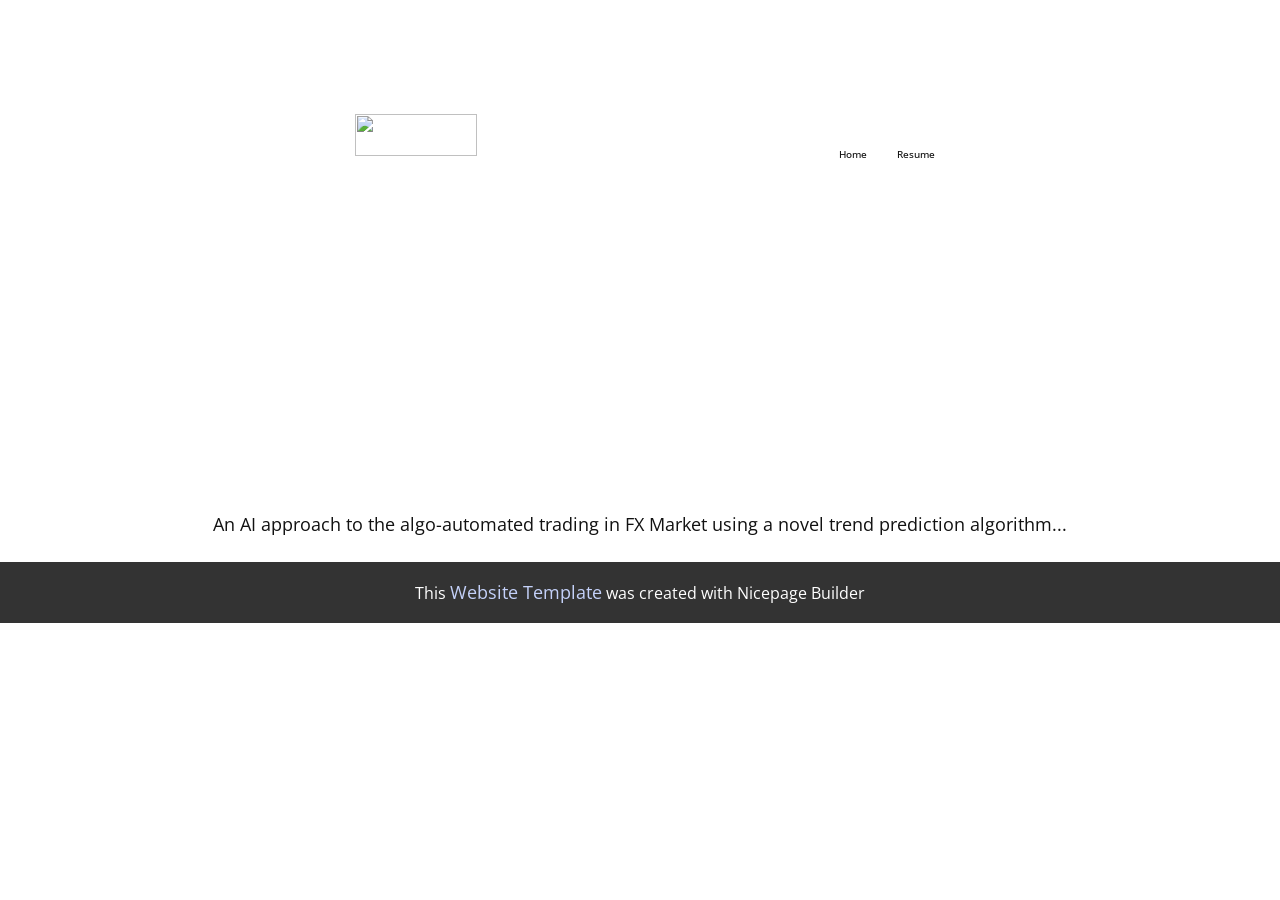
==== index.html @ 4623293c "updated" ====
<!DOCTYPE html>
<html style="font-size: 16px;" lang="en"><head>
    <meta name="viewport" content="width=device-width, initial-scale=1.0">
    <meta charset="utf-8">
    <meta name="keywords" content="">
    <meta name="description" content="">
    <title>The EW Trends AI</title>
    <link rel="stylesheet" href="nicepage.css" media="screen">
<link rel="stylesheet" href="index.css" media="screen">
    <script class="u-script" type="text/javascript" src="jquery.js" defer=""></script>
    <script class="u-script" type="text/javascript" src="nicepage.js" defer=""></script>
    <meta name="generator" content="Nicepage 8.2.5, nicepage.com">
    
    
    
    
    <link id="u-page-google-font" rel="stylesheet" href="https://fonts.googleapis.com/css2?display=swap&amp;family=Open+Sans:ital,wght@0,300;0,400;0,500;0,600;0,700;0,800;1,300;1,400;1,500;1,600;1,700;1,800&amp;family=Alata:wght@400">
    <script type="application/ld+json">{
		"@context": "http://schema.org",
		"@type": "Organization",
		"name": "The EW Trends AI",
		"logo": "images/ew21.png"
}</script>
    <meta name="theme-color" content="#7190f0">
    <meta property="og:title" content="The EW Trends AI">
    <meta property="og:description" content="">
    <meta property="og:type" content="website">
  <meta data-intl-tel-input-cdn-path="intlTelInput/"></head>
  <body data-home-page="The-EW-Trends-AI.html" data-home-page-title="The EW Trends AI" data-path-to-root="./" data-include-products="false" class="u-body u-clearfix u-xl-mode" data-lang="en"><header class="u-clearfix u-header u-hidden-sm u-sticky u-valign-top-lg u-valign-top-md u-valign-top-sm u-valign-top-xs u-white u-header" id="sec-214a"><div class="u-clearfix u-sheet u-valign-bottom-lg u-valign-bottom-sm u-sheet-1">
        <a href="./" data-page-id="1732329696" class="u-image u-logo u-image-1" data-image-width="313" data-image-height="106" title="Home">
          <img src="images/ew21.png" class="u-logo-image u-logo-image-1">
        </a>
        <nav class="u-align-right u-menu u-menu-one-level u-offcanvas u-menu-1" role="navigation">
          <div class="menu-collapse" style="font-size: 0.625rem; font-weight: 500;">
            <a class="u-button-style u-custom-effect-duration u-hamburger-link u-nav-link" aria-label="Open menu" aria-controls="497d" href="#">
              <svg class="u-svg-link" viewBox="0 0 24 24"><use xlink:href="#svg-45ad"></use></svg>
              <svg class="u-svg-content" version="1.1" id="svg-45ad" viewBox="0 0 16 16" x="0px" y="0px" xmlns:xlink="http://www.w3.org/1999/xlink" xmlns="http://www.w3.org/2000/svg"><g><rect y="1" width="16" height="2"></rect><rect y="7" width="16" height="2"></rect><rect y="13" width="16" height="2"></rect>
</g></svg>
            </a>
          </div>
          <div class="u-custom-menu u-nav-container">
            <ul role="menubar" class="u-custom-font u-nav u-spacing-0 u-text-font u-unstyled u-nav-1"><li role="none" class="u-nav-item"><a role="menuitem" class="u-button-style u-nav-link" href="./" style="padding: 10px 15px;">Home</a>
</li><li role="none" class="u-nav-item"><a role="menuitem" class="u-button-style u-nav-link" href="Resume.html" style="padding: 10px 15px;">Resume</a>
</li></ul>
          </div>
          <div id="497d" role="region" aria-label="Menu panel" class="u-custom-menu u-nav-container-collapse">
            <div class="u-black u-container-style u-inner-container-layout u-opacity u-opacity-95 u-sidenav">
              <div class="u-inner-container-layout u-sidenav-overflow">
                <div class="u-menu-close" tabindex="-1" aria-controls="497d" aria-label="Close menu"></div>
                <ul role="menubar" class="u-align-center u-nav u-popupmenu-items u-unstyled u-nav-2"><li role="none" class="u-nav-item"><a role="menuitem" class="u-button-style u-nav-link" href="./">Home</a>
</li><li role="none" class="u-nav-item"><a role="menuitem" class="u-button-style u-nav-link" href="Resume.html">Resume</a>
</li></ul>
              </div>
            </div>
            <div class="u-black u-menu-overlay u-opacity u-opacity-70"></div>
          </div>
        </nav>
      </div></header>
    <section class="u-clearfix u-section-1" id="sec-97b0">
      <div class="u-clearfix u-sheet u-valign-middle-lg u-valign-middle-md u-valign-middle-sm u-valign-middle-xs u-sheet-1">
        <div class="custom-expanded u-clearfix u-custom-html u-custom-html-1" data-animation-name="customAnimationIn" data-animation-duration="1000" data-animation-direction="" data-animation-out="1">
          <iframe src="//www.fxblue.com/fxbluechart.aspx?c=ch_cumulativereturn&amp;id=ewtrendsai" frameborder="0" width="600" height="300" scrolling="no" pointer-events="no"></iframe>
        </div>
        <div class="custom-expanded u-clearfix u-custom-html u-custom-html-2">
          <iframe src="//www.fxblue.com/fxbluechart.aspx?c=ch_monthlyreturntable&amp;id=ewtrendsai" frameborder="0" width="500" height="50"><a href="//www.fxblue.com">FX Blue - free tools and services for FX and CFD traders</a></iframe>
        </div>
        <p class="u-align-center u-text u-text-1">An AI ​approach to the algo-automated trading in FX Market&nbsp;using a novel trend prediction algorithm...</p>
      </div>
    </section>
    <style class="u-overlap-style">.u-overlap:not(.u-sticky-scroll) .u-header {
background-color: #ffffff !important
}</style>
    
    
    
    
    <section class="u-backlink u-clearfix u-grey-80"> This <a href="https://nicepage.com/website-templates">Website Template</a> was created with Nicepage Builder 
    </section>
  
</body></html>
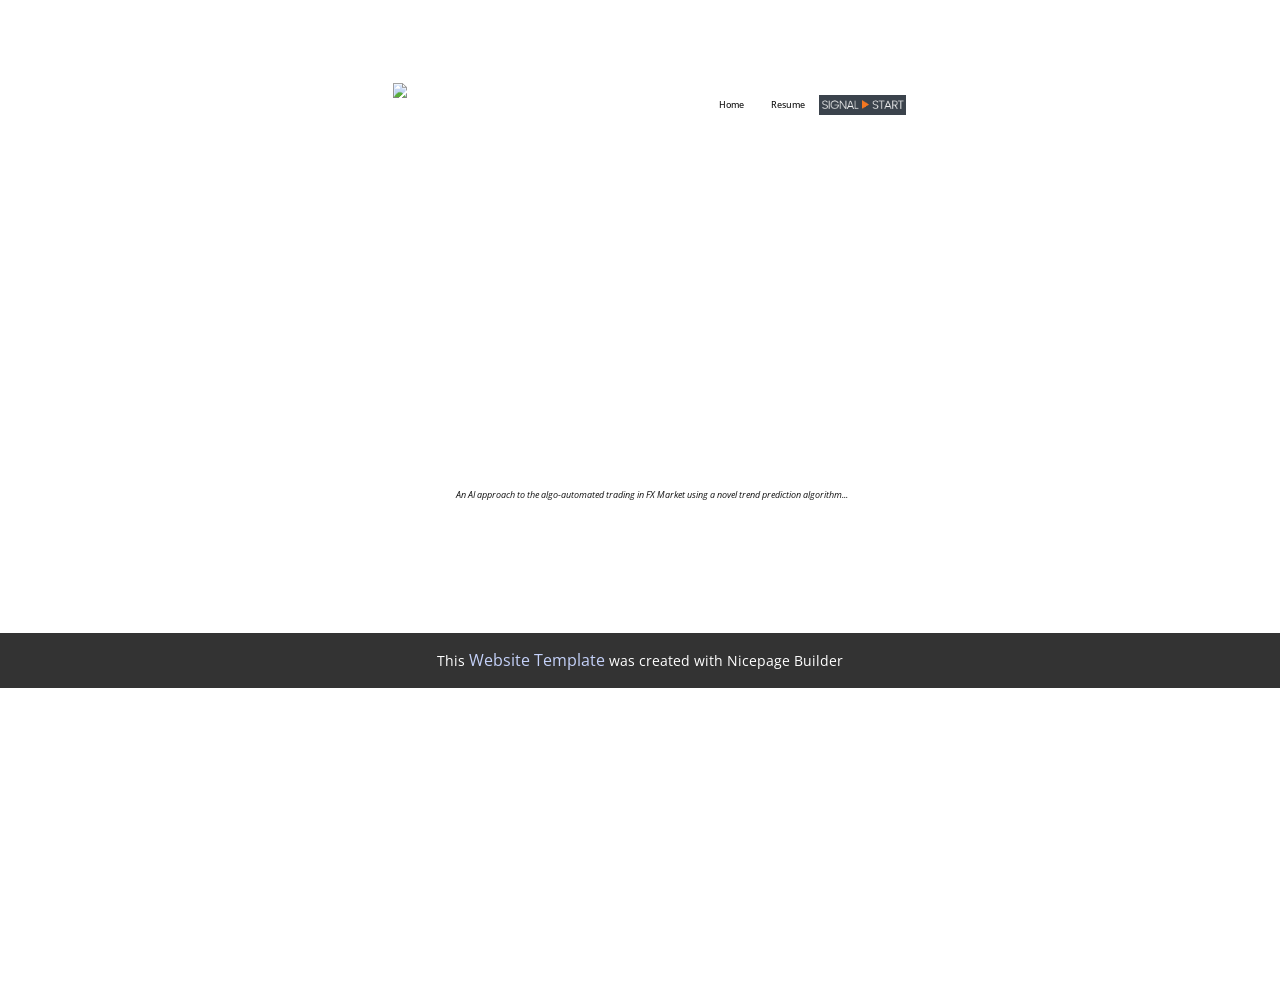
==== commit 30c2be38: "updated" ====
--- a/index.html
+++ b/index.html
@@ -9,7 +9,7 @@
 <link rel="stylesheet" href="index.css" media="screen">
     <script class="u-script" type="text/javascript" src="jquery.js" defer=""></script>
     <script class="u-script" type="text/javascript" src="nicepage.js" defer=""></script>
-    <meta name="generator" content="Nicepage 8.2.5, nicepage.com">
+    <meta name="generator" content="Nicepage 8.3.6, nicepage.com">
     
     
     
@@ -26,10 +26,7 @@
     <meta property="og:description" content="">
     <meta property="og:type" content="website">
   <meta data-intl-tel-input-cdn-path="intlTelInput/"></head>
-  <body data-home-page="The-EW-Trends-AI.html" data-home-page-title="The EW Trends AI" data-path-to-root="./" data-include-products="false" class="u-body u-clearfix u-xl-mode" data-lang="en"><header class="u-clearfix u-header u-hidden-sm u-sticky u-valign-top-lg u-valign-top-md u-valign-top-sm u-valign-top-xs u-white u-header" id="sec-214a"><div class="u-clearfix u-sheet u-valign-bottom-lg u-valign-bottom-sm u-sheet-1">
-        <a href="./" data-page-id="1732329696" class="u-image u-logo u-image-1" data-image-width="313" data-image-height="106" title="Home">
-          <img src="images/ew21.png" class="u-logo-image u-logo-image-1">
-        </a>
+  <body data-home-page="The-EW-Trends-AI.html" data-home-page-title="The EW Trends AI" data-path-to-root="./" data-include-products="false" class="u-body u-clearfix u-xl-mode" data-lang="en"><header class="u-clearfix u-header u-hidden-sm u-sticky u-valign-top-lg u-valign-top-md u-valign-top-sm u-valign-top-xs u-white u-header" id="sec-214a"><div class="u-clearfix u-sheet u-valign-bottom-sm u-sheet-1">
         <nav class="u-align-right u-menu u-menu-one-level u-offcanvas u-menu-1" role="navigation">
           <div class="menu-collapse" style="font-size: 0.625rem; font-weight: 500;">
             <a class="u-button-style u-custom-effect-duration u-hamburger-link u-nav-link" aria-label="Open menu" aria-controls="497d" href="#">
@@ -39,8 +36,8 @@
             </a>
           </div>
           <div class="u-custom-menu u-nav-container">
-            <ul role="menubar" class="u-custom-font u-nav u-spacing-0 u-text-font u-unstyled u-nav-1"><li role="none" class="u-nav-item"><a role="menuitem" class="u-button-style u-nav-link" href="./" style="padding: 10px 15px;">Home</a>
-</li><li role="none" class="u-nav-item"><a role="menuitem" class="u-button-style u-nav-link" href="Resume.html" style="padding: 10px 15px;">Resume</a>
+            <ul role="menubar" class="u-custom-font u-nav u-spacing-0 u-text-font u-unstyled u-nav-1"><li role="none" class="u-nav-item"><a role="menuitem" class="u-button-style u-nav-link u-nav-link-2" href="./">Home</a>
+</li><li role="none" class="u-nav-item"><a role="menuitem" class="u-button-style u-nav-link u-nav-link-2" href="Resume.html">Resume</a>
 </li></ul>
           </div>
           <div id="497d" role="region" aria-label="Menu panel" class="u-custom-menu u-nav-container-collapse">
@@ -55,9 +52,13 @@
             <div class="u-black u-menu-overlay u-opacity u-opacity-70"></div>
           </div>
         </nav>
+        <a href="./" data-page-id="1732329696" class="u-image u-logo u-image-1" data-image-width="313" data-image-height="106" title="Home">
+          <img src="images/ew21.png" class="u-logo-image u-logo-image-1">
+        </a>
+        <img class="u-image u-image-default u-preserve-proportions u-image-2" src="images/12.png" alt="" data-image-width="237" data-image-height="53">
       </div></header>
     <section class="u-clearfix u-section-1" id="sec-97b0">
-      <div class="u-clearfix u-sheet u-valign-middle-lg u-valign-middle-md u-valign-middle-sm u-valign-middle-xs u-sheet-1">
+      <div class="u-clearfix u-sheet u-valign-middle-md u-valign-middle-sm u-valign-middle-xs u-sheet-1">
         <div class="custom-expanded u-clearfix u-custom-html u-custom-html-1" data-animation-name="customAnimationIn" data-animation-duration="1000" data-animation-direction="" data-animation-out="1">
           <iframe src="//www.fxblue.com/fxbluechart.aspx?c=ch_cumulativereturn&amp;id=ewtrendsai" frameborder="0" width="600" height="300" scrolling="no" pointer-events="no"></iframe>
         </div>
--- a/nicepage.css
+++ b/nicepage.css
@@ -15189,6 +15189,9 @@
 .u-shape-square > .u-container-layout {
   border-radius: 0;
 }
+.u-shape-line {
+  height: auto !important;
+}
 .embed-responsive {
   position: relative;
   display: block;
@@ -15529,6 +15532,10 @@
 .u-post-tags {
   display: table;
 }
+.u-menu {
+  --dropdown-icon-vertical: url([data-uri]);
+  --dropdown-icon-horizonal: url([data-uri]);
+}
 .u-menu,
 .u-popupmenu-items {
   display: table;
@@ -15564,6 +15571,9 @@
   margin: 0;
   height: 100%;
 }
+:where(.u-nav-container > .u-nav > .u-nav-item > .u-nav-link) {
+  padding: 10px 20px;
+}
 .u-nav-popup.u-nav-item {
   height: auto;
 }
@@ -15877,6 +15887,8 @@
   visibility: hidden;
   pointer-events: none;
   max-height: 0;
+  padding-left: 1em;
+  text-align: left;
 }
 .u-nav-container-collapse .u-nav-popup .u-nav {
   box-shadow: none;
@@ -15888,26 +15900,28 @@
   visibility: visible;
   pointer-events: auto;
 }
-.u-dropdown-icon .u-nav-link:first-child:nth-last-child(2) {
+.u-dropdown-icon .u-nav-link:first-child:nth-last-child(2):after {
+  content: "";
+  background-repeat: no-repeat;
+  background-size: 50%;
+  background-position: 100% 50%;
+  min-width: 1.75em;
+  min-height: 1em;
+}
+.u-dropdown-icon .u-nav-container .u-nav-link:first-child:nth-last-child(2) {
   display: inline-flex;
   align-items: center;
-  gap: 5px;
-}
-.u-dropdown-icon .u-nav-link:first-child:nth-last-child(2):after {
-  content: "";
-  background-image: url([data-uri]);
-  background-repeat: no-repeat;
-  background-size: 100% auto;
-  background-position: 50% 50%;
-  min-width: 1em;
-  min-height: 1em;
+}
+.u-dropdown-icon .u-nav-container .u-nav-link:first-child:nth-last-child(2):after {
+  background-image: var(--dropdown-icon-vertical);
 }
 .u-dropdown-icon .u-nav-container .u-nav-popup .u-nav-link:first-child:nth-last-child(2) {
   display: flex;
-  justify-content: space-between;
+  justify-content: flex-start;
 }
 .u-dropdown-icon .u-nav-container .u-nav-popup .u-nav-link:first-child:nth-last-child(2):after {
-  background-image: url([data-uri]);
+  background-image: var(--dropdown-icon-horizonal);
+  margin-left: auto;
 }
 .u-spacing-100:not(.u-text) > li:not(:last-child) {
   margin-right: 100px;
@@ -18065,9 +18079,6 @@
 .menu-collapse a.u-nav-link {
   color: inherit;
 }
-.u-nav-container > .u-nav > .u-nav-item > .u-nav-link {
-  padding: 10px 20px;
-}
 .menu-collapse {
   display: none;
   border: none;
@@ -18112,6 +18123,7 @@
   bottom: 0 !important;
   position: fixed !important;
   overflow: hidden;
+  -webkit-clip-path: inset(0);
   width: 0;
 }
 .u-menu-close {
@@ -18153,6 +18165,17 @@
 }
 .u-sidenav .u-nav-link {
   background: transparent;
+}
+.u-dropdown-icon .u-nav-container-collapse .u-nav-link:first-child:nth-last-child(2) {
+  display: flex;
+  justify-content: flex-start;
+}
+.u-dropdown-icon .u-nav-container-collapse .u-nav-link:first-child:nth-last-child(2):after {
+  background-image: var(--dropdown-icon-horizonal);
+  margin-left: auto;
+}
+.u-dropdown-icon .u-nav-container-collapse .u-nav-link:first-child:nth-last-child(2)[aria-expanded="true"]:after {
+  background-image: var(--dropdown-icon-vertical);
 }
 .u-enable-responsive .menu-collapse {
   display: block;
@@ -19361,6 +19384,10 @@
 }
 .u-search-layout-icon input {
   display: none;
+}
+.u-search-layout-icon-input,
+.u-search-layout-input {
+  min-width: 100px;
 }
 .u-search-layout-input button {
   display: none;
@@ -20024,9 +20051,7 @@
   opacity: 1;
 }
 .pswp__button,
-.pswp__button--arrow--left:before,
-.pswp__button--arrow--right:before {
-  background: url('[data-uri]') 0 0 no-repeat;
+.pswp__buttonbase64,iVBORw0KGgoAAAANSUhEUgAAAQgAAABYCAYAAAAJD2m8AAAAGXRFWHRTb2Z0d2FyZQBBZG9iZSBJbWFnZVJlYWR5ccllPAAAAyZpVFh0WE1MOmNvbS5hZG9iZS54bXAAAAAAADw/eHBhY2tldCBiZWdpbj0i77u/[base64]/eHBhY2tldCBlbmQ9InIiPz4aKz4qAAAEPklEQVR42uzdz64TVRwH8NZcQ1hxTSRowIXxMRBCCIm8gq+gG+KKtS5U4kITLxv2PAOsIMBrsDDxH5GEuyOGxPE3ehpr77SdTm9nzpl+Pskv5dKW/mjnfHvOzPR2WlXVBKDJW54CQEAAAgIQEICAAAQEICAAAQEICEBAAAICQEAAAgIQEMAOHXS834nPiE/Dyjs0fK583X12YdZH236H6LGhl4/j4vOoK1Hno/6Iehp1FO09y22j2rRfv3IgX9OOL46A6KfXOsB/iPos6kXUg6jfo96Luhl1Iepu1K1o800GwdCpXwGRsfrF6VBVtcWruu39tw2INo89ZI9zPdyL+ivqTtTZhevOpr+vr7+XybbUqd+O26DqofYiIKoGu7jPKfd8OT3sd2tudyfd7vLA4dC5XwMx39pqidF1+t339L3L8mboJVE8/P24uB71YTzs6/m+5vuIH8/ExU9Rj+KvPx0wIBr7bbjdiX4tMUa2k3LbgdL3ur7L42Wwc7IebA9XDbbU558xwB7GH2/olywCgl7UO/R+bZrRNMzAfol6N9d+G0I3h34REEWrjwK8vzi4FpcYycWolzn2u0QO/dKCE6Xy9Sjq5uLRgCVr+k+inuiXLALCUYxeHKVp+1dLpukzX6bbHQ28LTX22yCXfmk5eBzmzDMg6h5+TOcNfL3kvIJv0/VVJttSp34dTnSY88Tg2+b+24ZFm8fO5EzKt+Pi+8n/z0z8La31Z2cmTlqu+7Pt12HOfDnVOuOAmOtl9tmGq5N/9/6/TGv4fz7bMP/cltivgBAQAqKn/1cpPS9sD1NDcUQBUciY2cf9SdW0oBdn1q8ZRL4c5hxT2heW3FPvNAICEBCAgAAEBICAAAQEICAAAQEICEBAAAICEBCAgAAEBCAgAAQEICCA0zHab9Ya+teY+WVJmEEAAgIQEAACAhAQo1cV8IUSlS+9EBAMN/ByHoAl9IiAGKX5L53JcQCW9lWACAghIRwQEEJCOHBaDjwF+e9n2PQ+Qw3MxX436F+QjHUGsclGPOA7XLWiDtNtDlfcBswguoZDm3etTW7LZlP0XKb19WN36cVBjpHOINqufzNal76TprPzdZyuO04/fxD1vMRlSA7Bm/vRFXpeYqzbIArbaXUp6nHURyWERK7PrZAQEK02iMLD4ZpwEBICYkcbxAjC4ecS9k/k/NyW0CM9BcSyDaHwcJjtp8h6AJYQZAiIEhU3c4BiA2LdTsoM3V4TDoeT/86TgL1zsItwmE0rCzj34Yt0+c2SmcOruaUG7J1plzf4xbG+aofkUDsrF8/6TZf1eRDHm/wzXQPC0rvza8WYlhjrAsDhLtjTgGg7OxASsIf7IGbn3rdZOmxy2x065yWHHe+DKHGZu+3zZFPBEgPgtJYYJc2UvNRgBgEICEBAAAICEBCAgAAEBCAgAAEBICAAAQEICGCX/hZgANzhlTFY6SDTAAAAAElFTkSuQmCC') 0 0 no-repeat;
   background-size: 264px 88px;
   width: 44px;
   height: 44px;
@@ -20034,9 +20059,7 @@
 @media (-webkit-min-device-pixel-ratio: 1.1), (-webkit-min-device-pixel-ratio: 1.09375), (min-resolution: 105dpi), (min-resolution: 1.1dppx) {
   /* Serve SVG sprite if browser supports SVG and resolution is more than 105dpi */
   .pswp--svg .pswp__button,
-  .pswp--svg .pswp__button--arrow--left:before,
-  .pswp--svg .pswp__button--arrow--right:before {
-    background-image: url('[data-uri]');
+  .pswp--svg .pswp__buttonbase64,[base64]');
   }
   .pswp--svg .pswp__button--arrow--left,
   .pswp--svg .pswp__button--arrow--right {
@@ -20092,21 +20115,17 @@
 .pswp__button--arrow--right {
   right: 0;
 }
-.pswp__button--arrow--left:before,
-.pswp__button--arrow--right:before {
-  content: '';
+.pswp__button
   top: 35px;
   background-color: rgba(0, 0, 0, 0.3);
   height: 30px;
   width: 32px;
   position: absolute;
 }
-.pswp__button--arrow--left:before {
-  left: 6px;
+.pswp__button
   background-position: -138px -44px;
 }
-.pswp__button--arrow--right:before {
-  right: 6px;
+.pswp__button
   background-position: -94px -44px;
 }
 /*
@@ -20182,8 +20201,7 @@
 .pswp--touch .pswp__share-tooltip a {
   padding: 16px 12px;
 }
-a.pswp__share--facebook:before {
-  content: '';
+a.pswp__share
   display: block;
   width: 0;
   height: 0;
@@ -20196,23 +20214,18 @@
   -moz-pointer-events: none;
   pointer-events: none;
 }
-a.pswp__share--facebook:hover {
-  background: #3E5C9A;
+a.pswp__share
   color: #FFF;
 }
-a.pswp__share--facebook:hover:before {
-  border-bottom-color: #3E5C9A;
-}
-a.pswp__share--twitter:hover {
-  background: #55ACEE;
+a.pswp__share
+}
+a.pswp__share
   color: #FFF;
 }
-a.pswp__share--pinterest:hover {
-  background: #CCC;
+a.pswp__share
   color: #CE272D;
 }
-a.pswp__share--download:hover {
-  background: #DDD;
+a.pswp__share
 }
 /*
 
@@ -23620,8 +23633,7 @@
   z-index: 1060;
   padding: 1px;
 }
-.iti--container:hover {
-  cursor: pointer;
+.iti
 }
 .iti-mobile .iti--container {
   top: 30px;
@@ -47379,13 +47391,30 @@
 }
 
 .u-header .u-sheet-1 {
-  min-height: 121px;
+  min-height: 122px;
+}
+
+.u-header .u-menu-1 {
+  margin: 101px 372px 0 auto;
+}
+
+.u-header .u-nav-1 {
+  font-weight: 500;
+  font-size: 0.625rem;
+}
+
+.u-header .u-nav-link-2 {
+  padding: 10px 15px;
+}
+
+.u-header .u-nav-2 {
+  font-size: 1.25rem;
 }
 
 .u-header .u-image-1 {
-  width: 122px;
-  height: 42px;
-  margin: 114px auto 0 285px;
+  width: 90px;
+  height: 31px;
+  margin: -40px auto 0 295px;
 }
 
 .u-header .u-logo-image-1 {
@@ -47393,53 +47422,80 @@
   height: 100%;
 }
 
-.u-header .u-menu-1 {
-  margin: -17px 260px -48px auto;
-}
-
-.u-header .u-nav-1 {
-  font-weight: 500;
-  font-size: 0.625rem;
-}
-
-.u-header .u-nav-2 {
-  font-size: 1.25rem;
+.u-header .u-image-2 {
+  width: 97px;
+  height: 22px;
+  margin: -17px 275px -5px auto;
 }
 @media (max-width: 1199px) {
-  .u-header .u-image-1 {
-    margin-left: 285px;
+  .u-header .u-sheet-1 {
+    min-height: 131px;
   }
 
   .u-header .u-menu-1 {
-    margin-top: -17px;
-    margin-right: 260px;
+    width: auto;
+    margin-top: 96px;
+    margin-right: 271px;
+  }
+
+  .u-header .u-image-1 {
+    margin-top: -43px;
+    margin-left: 199px;
+  }
+
+  .u-header .u-image-2 {
+    margin-top: -14px;
+    margin-right: 174px;
+    margin-bottom: 9px;
   }
 }
 @media (max-width: 991px) {
+  .u-header .u-menu-1 {
+    margin-right: 208px;
+  }
+
   .u-header .u-image-1 {
-    margin-left: 218px;
+    margin-top: -43px;
   }
 
+  .u-header .u-image-2 {
+    margin-top: -14px;
+    margin-right: 211px;
+    margin-bottom: 5px;
+  }
+}
+@media (max-width: 767px) {
   .u-header .u-menu-1 {
-    margin-right: 199px;
-  }
-}
-@media (max-width: 767px) {
+    margin-top: 0;
+    margin-right: 156px;
+  }
+
   .u-header .u-image-1 {
-    margin-left: 164px;
+    margin-top: 0;
+    margin-left: 149px;
   }
 
+  .u-header .u-image-2 {
+    margin-top: 0;
+    margin-right: 158px;
+    margin-bottom: 0;
+  }
+}
+@media (max-width: 575px) {
   .u-header .u-menu-1 {
-    margin-right: 149px;
-  }
-}
-@media (max-width: 575px) {
+    margin-top: 96px;
+    margin-right: 98px;
+  }
+
   .u-header .u-image-1 {
-    margin-left: 103px;
+    margin-top: -43px;
+    margin-left: 94px;
   }
 
-  .u-header .u-menu-1 {
-    margin-right: 94px;
+  .u-header .u-image-2 {
+    margin-top: -14px;
+    margin-right: 99px;
+    margin-bottom: 9px;
   }
 }
  .u-footer {
--- a/index.css
+++ b/index.css
@@ -0,0 +1,94 @@
+.u-section-1 .u-sheet-1 {
+  min-height: 579px;
+}
+
+.u-section-1 .u-custom-html-1 {
+  height: auto;
+  min-height: 408px;
+  --animation-custom_in-scale: 0.3;
+  --animation-custom_in-translate_x: 0px;
+  --animation-custom_in-translate_y: 0px;
+  margin: 27px 202px 0 268px;
+}
+
+.u-section-1 .u-custom-html-2 {
+  height: auto;
+  min-height: 58px;
+  margin: -77px 245px 0 341px;
+}
+
+.u-section-1 .u-text-1 {
+  font-size: 0.625rem;
+  font-style: italic;
+  margin: 0 294px 60px 320px;
+}
+
+@media (max-width: 1199px) {
+  .u-section-1 .u-sheet-1 {
+    min-height: 549px;
+  }
+
+  .u-section-1 .u-custom-html-1 {
+    margin-top: 25px;
+    margin-right: 102px;
+    margin-left: 168px;
+  }
+
+  .u-section-1 .u-custom-html-2 {
+    margin-right: 145px;
+    margin-left: 241px;
+  }
+
+  .u-section-1 .u-text-1 {
+    font-size: 0.75rem;
+    width: 526px;
+    margin-left: 220px;
+    margin-right: 194px;
+  }
+}
+
+@media (max-width: 991px) {
+  .u-section-1 .u-custom-html-1 {
+    margin-top: 434px;
+    margin-right: 0;
+    margin-left: 58px;
+  }
+
+  .u-section-1 .u-custom-html-2 {
+    margin-right: 35px;
+    margin-left: 131px;
+  }
+
+  .u-section-1 .u-text-1 {
+    margin-left: 110px;
+    margin-right: 84px;
+  }
+}
+
+@media (max-width: 767px) {
+  .u-section-1 .u-custom-html-1 {
+    margin-left: 0;
+  }
+
+  .u-section-1 .u-custom-html-2 {
+    margin-right: 0;
+    margin-left: 0;
+  }
+
+  .u-section-1 .u-text-1 {
+    margin-left: 14px;
+    margin-right: 0;
+    margin-bottom: 0;
+  }
+}
+
+@media (max-width: 575px) {
+  .u-section-1 .u-text-1 {
+    width: 340px;
+    margin-left: 0;
+  }
+}html, body {margin: 0; height: 100%; overflow: hidden;
+    -moz-transform: scale(0.75, 0.75); /* Moz-browsers */
+    zoom: 0.95; /* Other non-webkit browsers */
+    zoom: 95%; /* Webkit browsers */
+}
